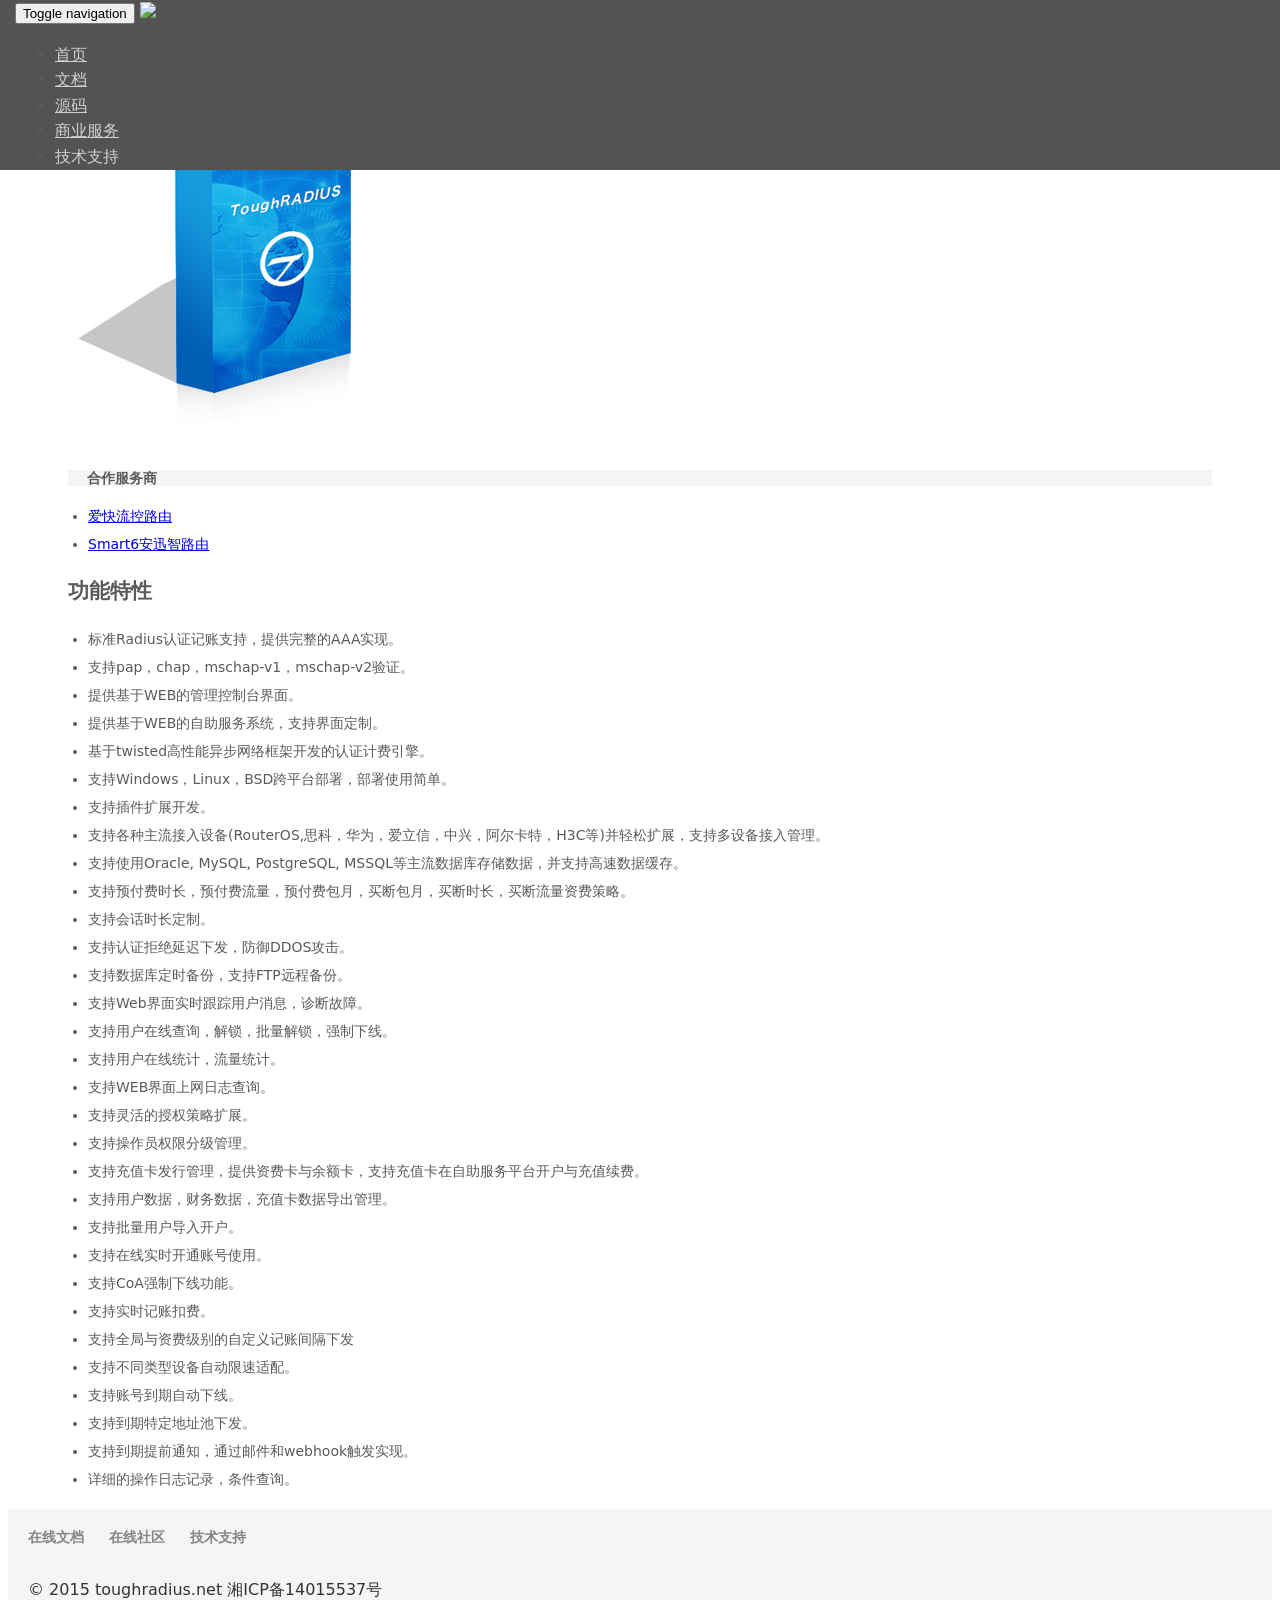
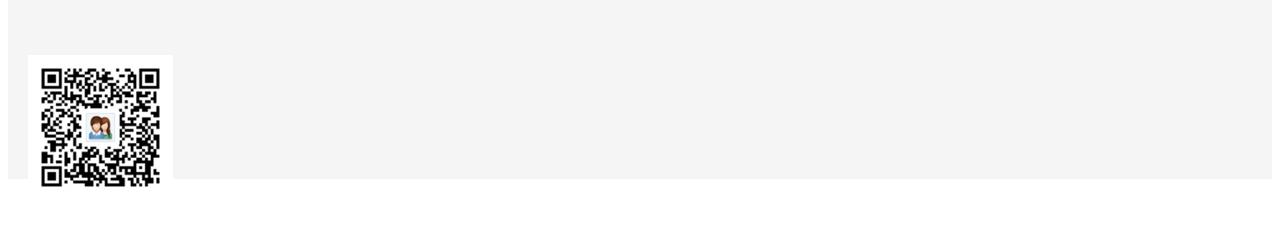
==== index.html @ a99a34f3 ".." ====
<!DOCTYPE html>
<html lang="en">
<head>
    <meta charset="utf-8">
    <meta http-equiv="X-UA-Compatible" content="IE=edge">
    <meta name="viewport" content="width=device-width, initial-scale=1">
    <meta name="description" content="ToughRADIUS Radius Server">
    <meta name="author" content="jamiesun">
    <link rel="icon" href="img/favicon.ico">
    <link rel="shortcut icon" href="img/favicon.ico"/>
    <title>toughradius | open source radius</title>
    <!-- Bootstrap core CSS -->
    <link href="css/bootstrap.min.css" rel="stylesheet">

    <!-- Just for debugging purposes. Don't actually copy these 2 lines! -->
    <!--[if lt IE 9]><script src="js/ie8-responsive-file-warning.js"></script><![endif]-->
    <!-- HTML5 shim and Respond.js for IE8 support of HTML5 elements and media queries -->
    <!--[if lt IE 9]>
      <script src="js/html5shiv.js"></script>
      <script src="js/respond.min.js"></script>
    <![endif]-->

    <!-- Custom styles for this template -->
    <link href="css/main.css" rel="stylesheet">
</head>
<!-- NAVBAR
================================================== -->
<body>
<div class="navbar-wrapper">

    <nav class="navbar navbar-inverse navbar-static-top" role="navigation">
        <div class="container">
            <div class="navbar-header">
                <button type="button" class="navbar-toggle collapsed" data-toggle="collapse" data-target="#navbar"
                        aria-expanded="false" aria-controls="navbar">
                    <span class="sr-only">Toggle navigation</span>
                    <span class="icon-bar"></span>
                    <span class="icon-bar"></span>
                    <span class="icon-bar"></span>
                </button>
                <a href="http://www.toughradius.net" class="logo"><img src="img/toughradius-logo.png"></a>
            </div>
            <div id="navbar" class="navbar-collapse collapse navbar-right">
                <ul class="nav navbar-nav ">
                    <li><a href="http://www.toughradius.net">首页</a></li>
                    <li><a href="http://docs.toughradius.net" target="_blank">文档</a></li>
                    <li><a href="https://github.com/talkincode/ToughRADIUS" target="_blank">源码</a></li>
                    <li><a href="http://www.toughstruct.com">商业服务</a></li>
                    <li><a target="_blank" href="http://support.toughstruct.com"
                           style="text-decoration:none;">技术支持</a></li>
                </ul>
            </div>
        </div>
    </nav>
</div>
<!-- Carousel
================================================== -->
<div class="jumbotron">
    <div class="container">

        <h2>ToughRADIUS是一个开源的Radius服务软件，基于AGPL许可协议发布。</h2>
        <hr>


        <div class="row">
            <div class="col-md-4">
                <p><img src="img/toughradius-cover.jpg" title="toughradius.net"></p>

                <div class="panel panel-default">
                    <div class="panel-heading friend-title">合作服务商</div>
                    <!-- List group -->
                    <ul class="list-group">
                        <li class="list-group-item"><a href="http://www.ikuai8.com" target="_blank">爱快流控路由</a></li>
                        <li class="list-group-item"><a href="http://bbs.smart6.net/" target="_blank">Smart6安迅智路由</a>
                        </li>
                    </ul>
                </div>
            </div>
            <div class="col-md-8">
                <h3>功能特性</h3>
                <ul>
                    <li>标准Radius认证记账支持，提供完整的AAA实现。</li>
                    <li>支持pap，chap，mschap-v1，mschap-v2验证。</li>
                    <li>提供基于WEB的管理控制台界面。</li>
                    <li>提供基于WEB的自助服务系统，支持界面定制。</li>
                    <li>基于twisted高性能异步网络框架开发的认证计费引擎。</li>
                    <li>支持Windows，Linux，BSD跨平台部署，部署使用简单。</li>
                    <li>支持插件扩展开发。</li>
                    <li>支持各种主流接入设备(RouterOS,思科，华为，爱立信，中兴，阿尔卡特，H3C等)并轻松扩展，支持多设备接入管理。</li>
                    <li>支持使用Oracle, MySQL, PostgreSQL, MSSQL等主流数据库存储数据，并支持高速数据缓存。</li>
                    <li>支持预付费时长，预付费流量，预付费包月，买断包月，买断时长，买断流量资费策略。</li>
                    <li>支持会话时长定制。</li>
                    <li>支持认证拒绝延迟下发，防御DDOS攻击。</li>
                    <li>支持数据库定时备份，支持FTP远程备份。</li>
                    <li>支持Web界面实时跟踪用户消息，诊断故障。</li>
                    <li>支持用户在线查询，解锁，批量解锁，强制下线。</li>
                    <li>支持用户在线统计，流量统计。</li>
                    <li>支持WEB界面上网日志查询。</li>
                    <li>支持灵活的授权策略扩展。</li>
                    <li>支持操作员权限分级管理。</li>
                    <li>支持充值卡发行管理，提供资费卡与余额卡，支持充值卡在自助服务平台开户与充值续费。</li>
                    <li>支持用户数据，财务数据，充值卡数据导出管理。</li>
                    <li>支持批量用户导入开户。</li>
                    <li>支持在线实时开通账号使用。</li>
                    <li>支持CoA强制下线功能。</li>
                    <li>支持实时记账扣费。</li>
                    <li>支持全局与资费级别的自定义记账间隔下发</li>
                    <li>支持不同类型设备自动限速适配。</li>
                    <li>支持账号到期自动下线。</li>
                    <li>支持到期特定地址池下发。</li>
                    <li>支持到期提前通知，通过邮件和webhook触发实现。</li>
                    <li>详细的操作日志记录，条件查询。</li>

                </ul>
            </div>
        </div>

    </div>
    <!-- /.carousel -->
</div>


<div id="footer">
    <div class="container">
        <ul>
            <li><a href="http://docs.toughradius.net" target="_blank">在线文档</a></li>
            <li><a href="http://support.toughstruct.com/community/" target="_blank">在线社区</a></li>
            <li><a target="_blank" href="http://support.toughstruct.com" style="text-decoration:none;">技术支持</a></li>
        </ul>
        <div class="copy">
            <p>&copy; 2015 toughradius.net 湘ICP备14015537号</p>
        </div>
        <div class="ads">

            <p class="pull-right"><a href="https://www.toughradius.net"><img src="img/toughradius_qrcode.jpg"></a></p>
        </div>

    </div>
</div>


<!-- Bootstrap core JavaScript
================================================== -->
<!-- Placed at the end of the document so the pages load faster -->
<script src="js/jquery-1.11.0.min.js"></script>
<script src="js/bootstrap.min.js"></script>
<!-- IE10 viewport hack for Surface/desktop Windows 8 bug -->
<script src="js/ie10-viewport-bug-workaround.js"></script>
<!-- Start of KF5 supportbox script -->
<!-- End of KF5 supportbox script -->
</body>
</html>
---- css/main.css ----
/* GLOBAL STYLES
-------------------------------------------------- */
/* Padding below the footer and lighter body text */
html{
  font-size: 100%;
  -ms-text-size-adjust: 100%;
  -webkit-text-size-adjust: 100%;
}

body {
  color: #5a5a5a;
  line-height: 160%;
  text-rendering: optimizeLegibility;
  -webkit-font-smoothing: antialiased;
  -moz-osx-font-smoothing: grayscale;
  -moz-font-feature-settings: "liga", "kern";
  font-style: normal;
  font-family: "Lucida Grande", "Luxi Sans", "DejaVu Sans", Tahoma, "Hiragino Sans GB", STHeiti !important;
  /*font-size: 1em;*/
  font-weight: 200;
}


.navbar{
/*    background: url(../img/navbg.png) repeat;
    min-height: 30px;*/
    background-color: #535353;
    border:none;
    border-radius: 0px;
}

.navbar-inverse .navbar-nav>li>a{
  color:#d0d0d0;
}

/* CUSTOMIZE THE NAVBAR
-------------------------------------------------- */

/* Special class on .container surrounding .navbar, used for positioning it into place. */
.navbar-wrapper {
  position: absolute;
  top: 0;
  right: 0;
  left: 0;
  z-index: 20;
}

/* Flip around the padding for proper display in narrow viewports */
.navbar-wrapper > .container {
  padding-right: 0;
  padding-left: 0;
}
.navbar-wrapper .navbar {
  padding-right: 15px;
  padding-left: 15px;
}
.navbar-wrapper .navbar .container {
  width: auto;
}

.navbar-brand{
   padding: 10px 20px;
}

.jumbotron {
  background-color:white;
  min-height: 512px;
  margin-top: 40px;
  margin-bottom: 0px;
  padding-left:60px;
  padding-right:60px;  
}
.jumbotron h1{
   font-size: 1.7em;
   font-weight: 600;
}
.jumbotron p{
  font-size: 16px;
  line-height: 200%;
  text-align: left;

}

.jumbotron h3{
    font-size: 1.3em;
    font-weight: 700;
}
.jumbotron ul {
    margin-left:20px;
    padding-left:0px;
}
.jumbotron ul li{
    font-size: 14px;
    line-height: 200%;
}

.jumbotron .friend-title{
    font-size: 14px;
    font-weight:600;
    line-height: 120%;
    text-align: left;
    padding-left:19px;
    background-color: #f5f5f5; 
    border-color: #ddd;
}



.jumbotron .ctext{
  color: #3275c1;
}

.service-intro{
    line-height:200%;
}

#footer{
    height: 270px;
    background-color: #f5f5f5;
}

#footer .container .text-muted {
  margin: 20px 0;
}


#footer .container ul{
    padding: 15px 10px 5px 10px;
    list-style: none;
    margin-bottom: 0px;
}

#footer .container ul li {  
    padding: 10px 10px 5px 10px;
    display: inline;
}

#footer .container ul li a{
    text-transform: uppercase;
    text-decoration: none;
    color: #868686;
    font-weight: 700;
    font-size: 90%;
}

#footer .container .copy a{
    text-transform: uppercase;
    text-decoration: none;
    color: #333;
}


#footer .container .copy{
    padding: 5px 5px 10px 20px;
    color: #333;
}


#footer .container .ads{
    margin: 5px 0px 20px 0px;
    padding: 5px 5px 10px 20px;
}

#footer .container .qrcode{
    padding-right:10px;
    padding-left:30px;
}

/* RESPONSIVE CSS
-------------------------------------------------- */

@media (min-width: 768px) {
  /* Navbar positioning foo */
  .navbar-wrapper {
    margin-top: 0px;
  }
  .navbar-wrapper .container {
    padding-right: 15px;
    padding-left: 15px;
  }
  .navbar-wrapper .navbar {
    padding-right: 0;
    padding-left: 0;
  }

  /* The navbar becomes detached from the top, so we round the corners */
  .navbar-wrapper .navbar {
    border-radius: 0px;
  }

}
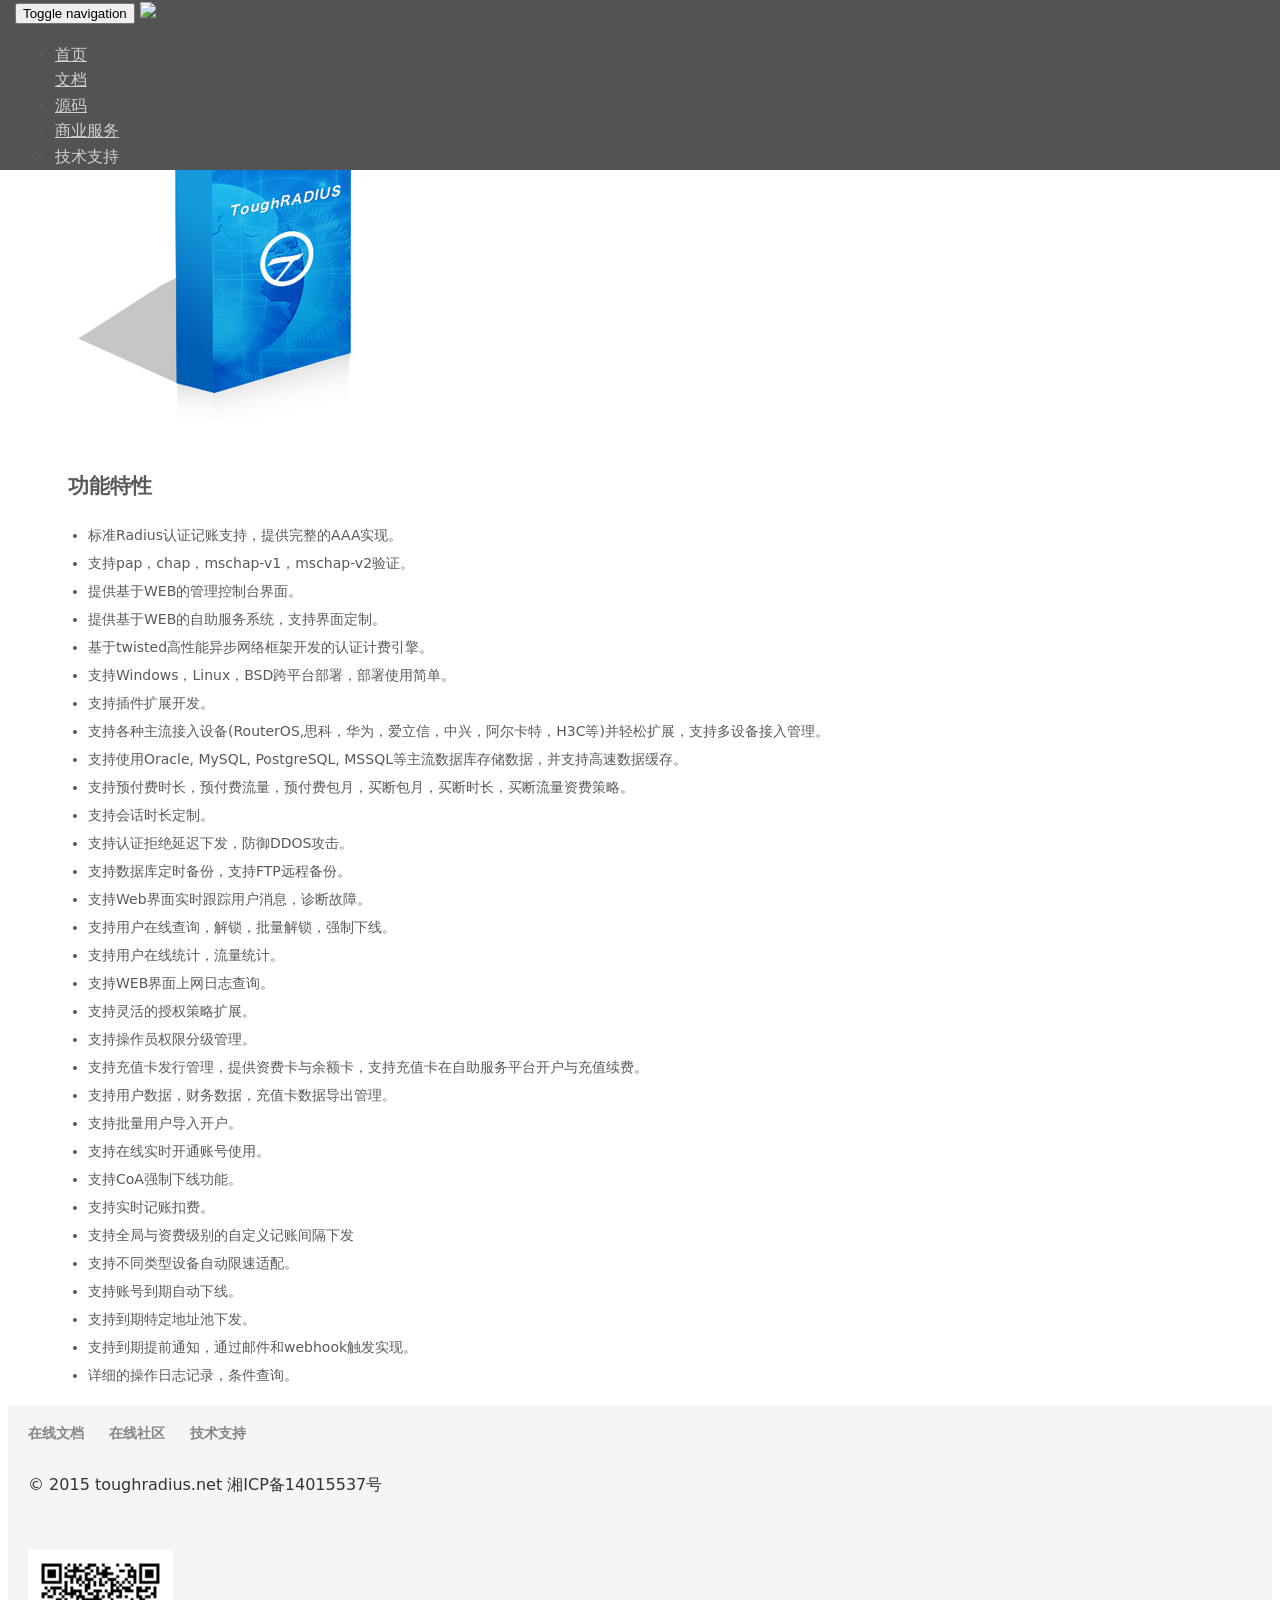
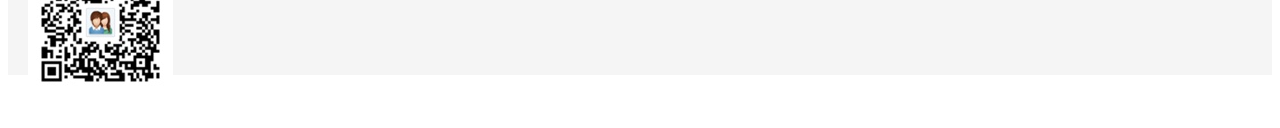
==== commit 2ffe5cd6: ".." ====
--- a/index.html
+++ b/index.html
@@ -65,16 +65,6 @@
         <div class="row">
             <div class="col-md-4">
                 <p><img src="img/toughradius-cover.jpg" title="toughradius.net"></p>
-
-                <div class="panel panel-default">
-                    <div class="panel-heading friend-title">合作服务商</div>
-                    <!-- List group -->
-                    <ul class="list-group">
-                        <li class="list-group-item"><a href="http://www.ikuai8.com" target="_blank">爱快流控路由</a></li>
-                        <li class="list-group-item"><a href="http://bbs.smart6.net/" target="_blank">Smart6安迅智路由</a>
-                        </li>
-                    </ul>
-                </div>
             </div>
             <div class="col-md-8">
                 <h3>功能特性</h3>
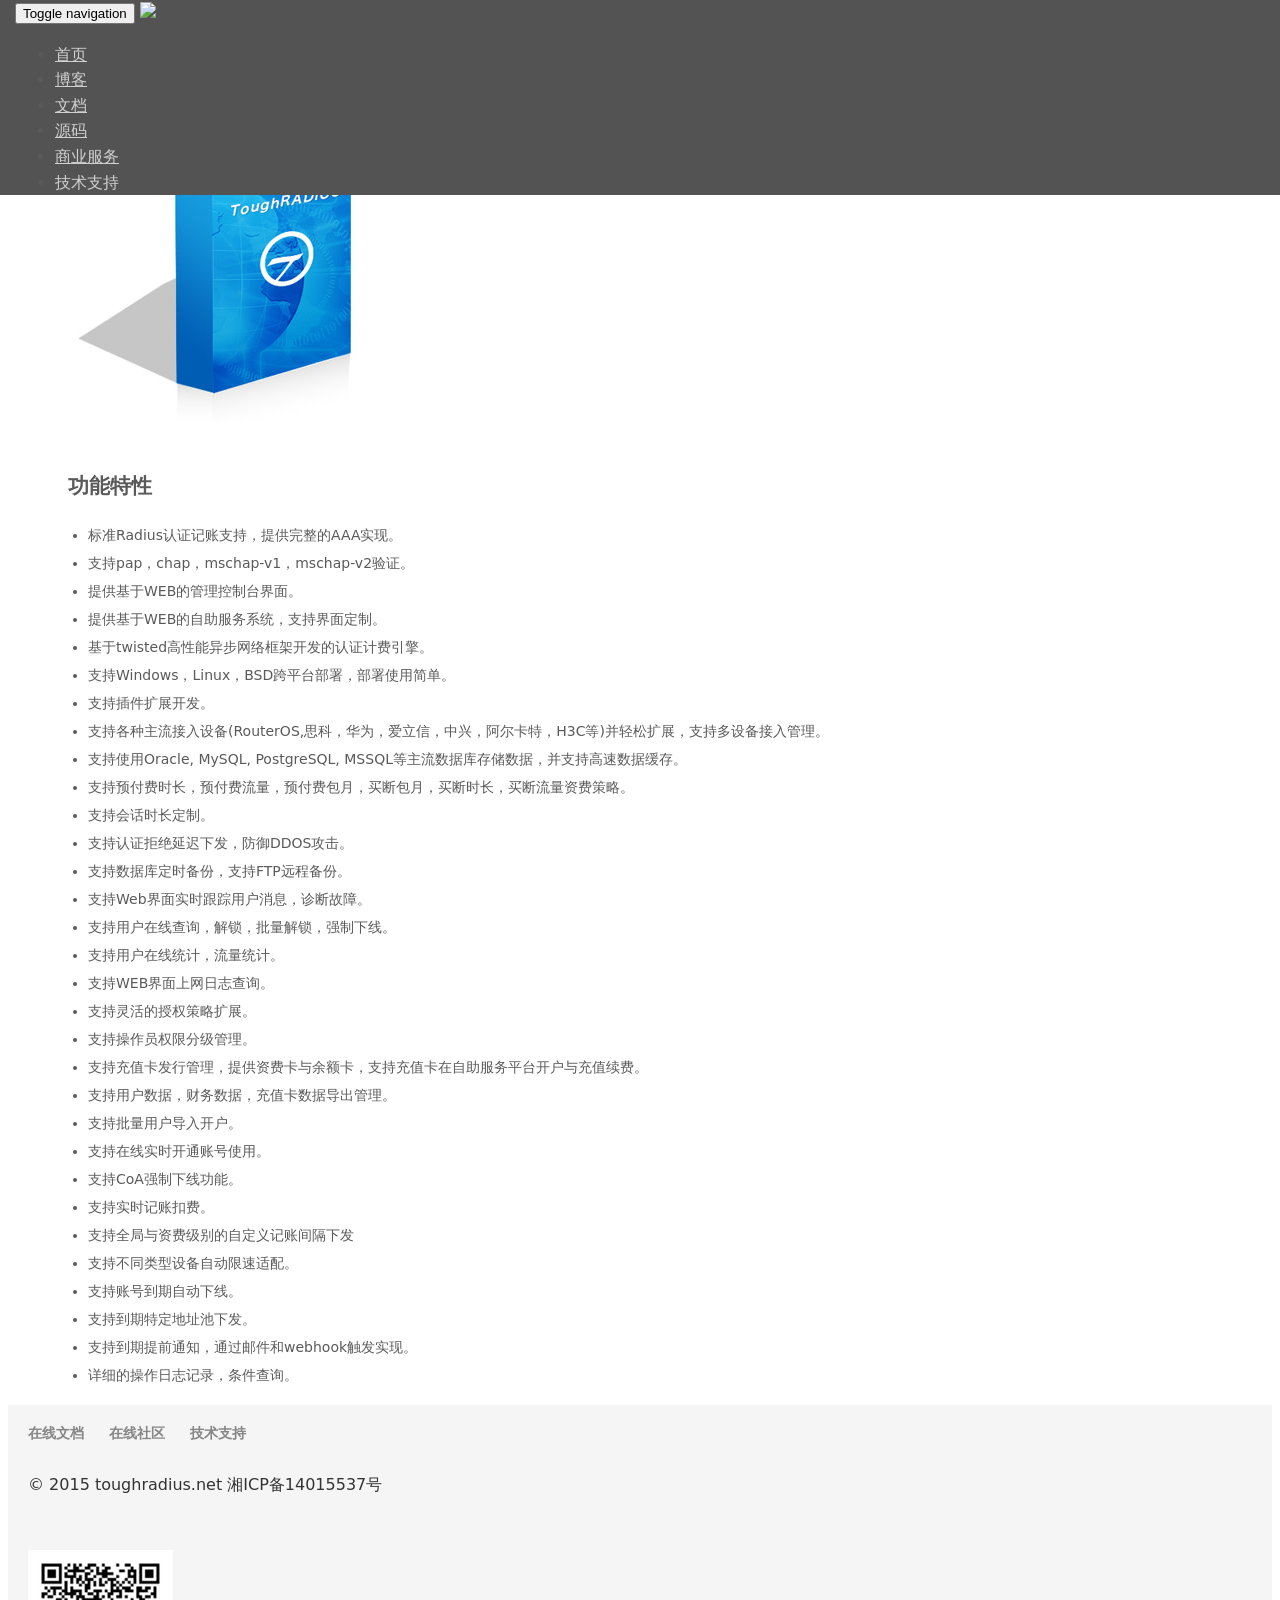
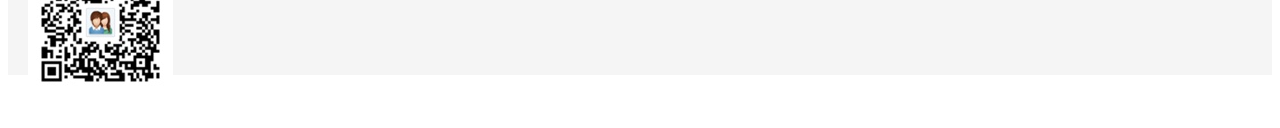
==== commit 98b792ab: "add blog link" ====
--- a/index.html
+++ b/index.html
@@ -43,6 +43,7 @@
             <div id="navbar" class="navbar-collapse collapse navbar-right">
                 <ul class="nav navbar-nav ">
                     <li><a href="http://www.toughradius.net">首页</a></li>
+                    <li><a href="http://blog.toughradius.org">博客</a></li>
                     <li><a href="http://docs.toughradius.net" target="_blank">文档</a></li>
                     <li><a href="https://github.com/talkincode/ToughRADIUS" target="_blank">源码</a></li>
                     <li><a href="http://www.toughstruct.com">商业服务</a></li>
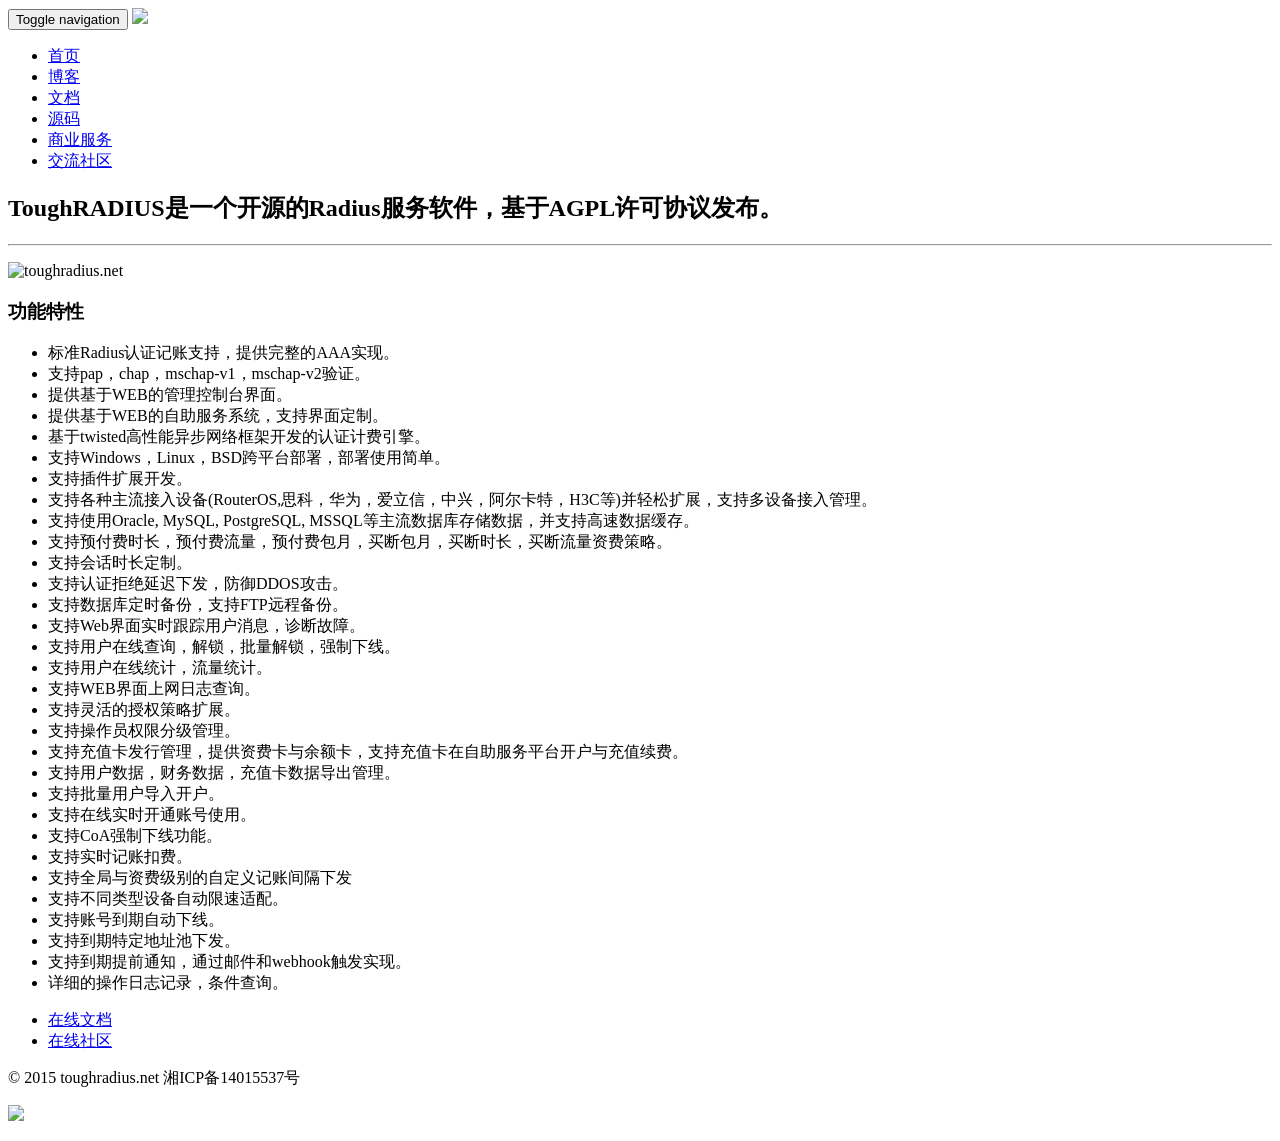
==== commit d9e95ffa: "update links" ====
--- a/index.html
+++ b/index.html
@@ -47,8 +47,7 @@
                     <li><a href="http://docs.toughradius.net" target="_blank">文档</a></li>
                     <li><a href="https://github.com/talkincode/ToughRADIUS" target="_blank">源码</a></li>
                     <li><a href="http://www.toughstruct.com">商业服务</a></li>
-                    <li><a target="_blank" href="http://support.toughstruct.com"
-                           style="text-decoration:none;">技术支持</a></li>
+                    <li><a href="http://forum.toughcloud.net">交流社区</a></li>
                 </ul>
             </div>
         </div>
@@ -115,8 +114,7 @@
     <div class="container">
         <ul>
             <li><a href="http://docs.toughradius.net" target="_blank">在线文档</a></li>
-            <li><a href="http://support.toughstruct.com/community/" target="_blank">在线社区</a></li>
-            <li><a target="_blank" href="http://support.toughstruct.com" style="text-decoration:none;">技术支持</a></li>
+            <li><a href="http://forum.toughcloud.net" target="_blank">在线社区</a></li>
         </ul>
         <div class="copy">
             <p>&copy; 2015 toughradius.net 湘ICP备14015537号</p>
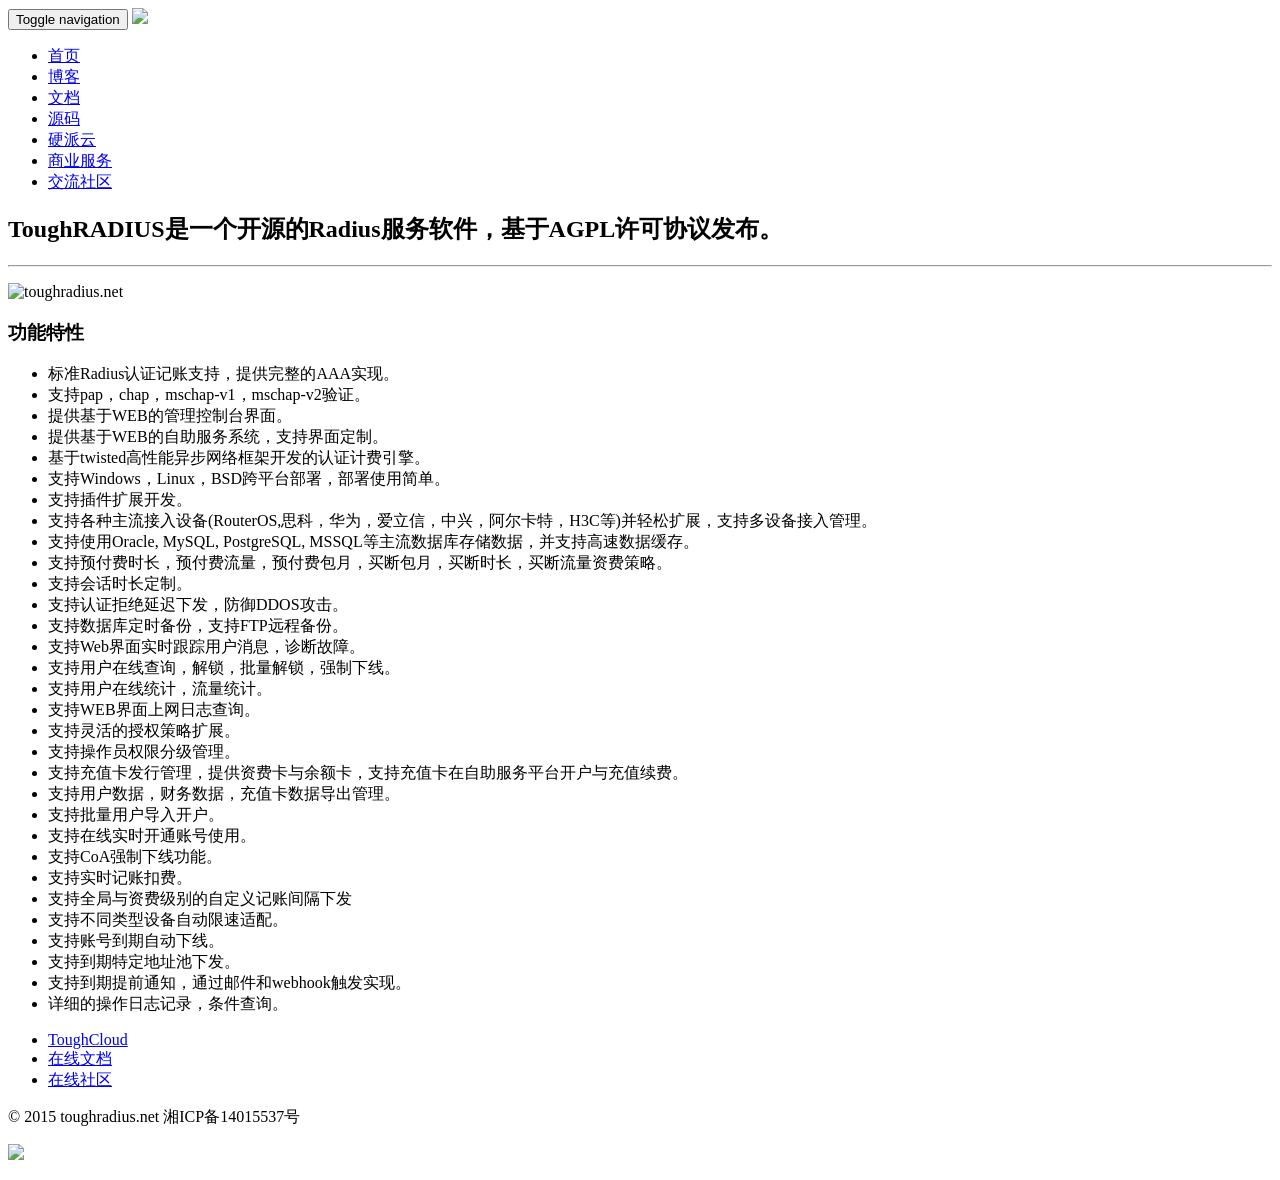
==== commit 0cd42234: "update website" ====
--- a/index.html
+++ b/index.html
@@ -42,11 +42,12 @@
             </div>
             <div id="navbar" class="navbar-collapse collapse navbar-right">
                 <ul class="nav navbar-nav ">
-                    <li><a href="http://www.toughradius.net">首页</a></li>
+                    <li><a href="http://www.toughradius.org">首页</a></li>
                     <li><a href="http://blog.toughradius.org">博客</a></li>
                     <li><a href="http://docs.toughradius.net" target="_blank">文档</a></li>
                     <li><a href="https://github.com/talkincode/ToughRADIUS" target="_blank">源码</a></li>
-                    <li><a href="http://www.toughstruct.com">商业服务</a></li>
+                    <li><a href="https://www.toughcloud.net">硬派云</a></li>
+                    <li><a href="https://www.toughstruct.com">商业服务</a></li>
                     <li><a href="http://forum.toughcloud.net">交流社区</a></li>
                 </ul>
             </div>
@@ -113,6 +114,7 @@
 <div id="footer">
     <div class="container">
         <ul>
+            <li><a href="https://www.toughcloud.net" target="_blank">ToughCloud</a></li>
             <li><a href="http://docs.toughradius.net" target="_blank">在线文档</a></li>
             <li><a href="http://forum.toughcloud.net" target="_blank">在线社区</a></li>
         </ul>
@@ -127,7 +129,6 @@
     </div>
 </div>
 
-
 <!-- Bootstrap core JavaScript
 ================================================== -->
 <!-- Placed at the end of the document so the pages load faster -->
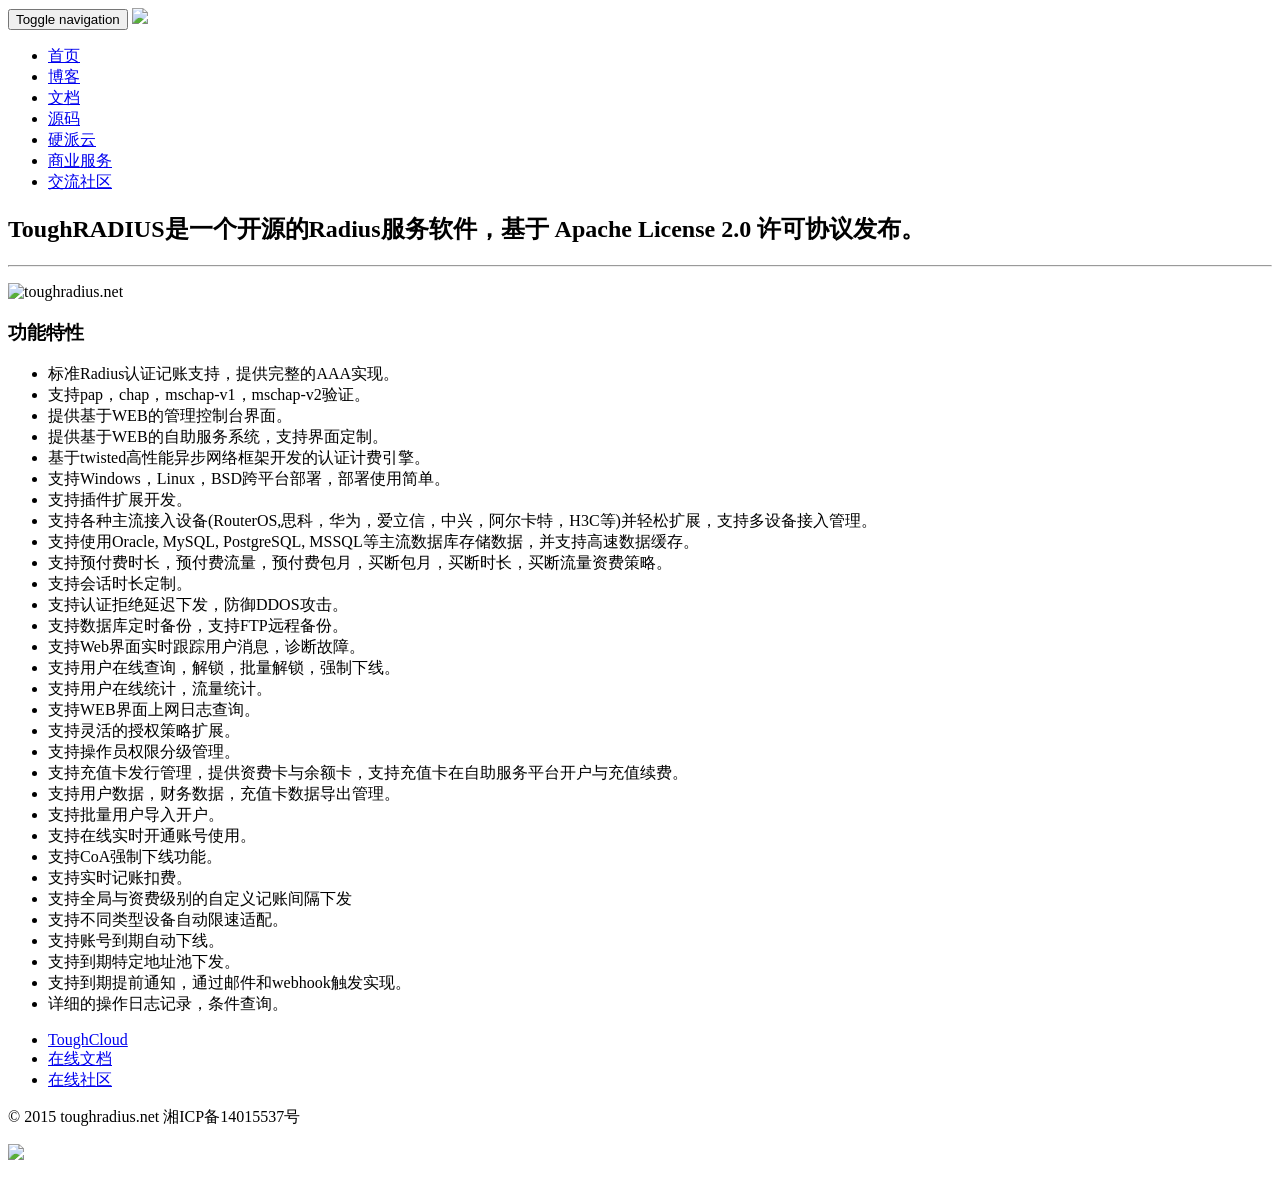
==== commit 1bc6242f: "update website" ====
--- a/index.html
+++ b/index.html
@@ -59,7 +59,7 @@
 <div class="jumbotron">
     <div class="container">
 
-        <h2>ToughRADIUS是一个开源的Radius服务软件，基于AGPL许可协议发布。</h2>
+        <h2>ToughRADIUS是一个开源的Radius服务软件，基于 Apache License 2.0 许可协议发布。</h2>
         <hr>
 
 
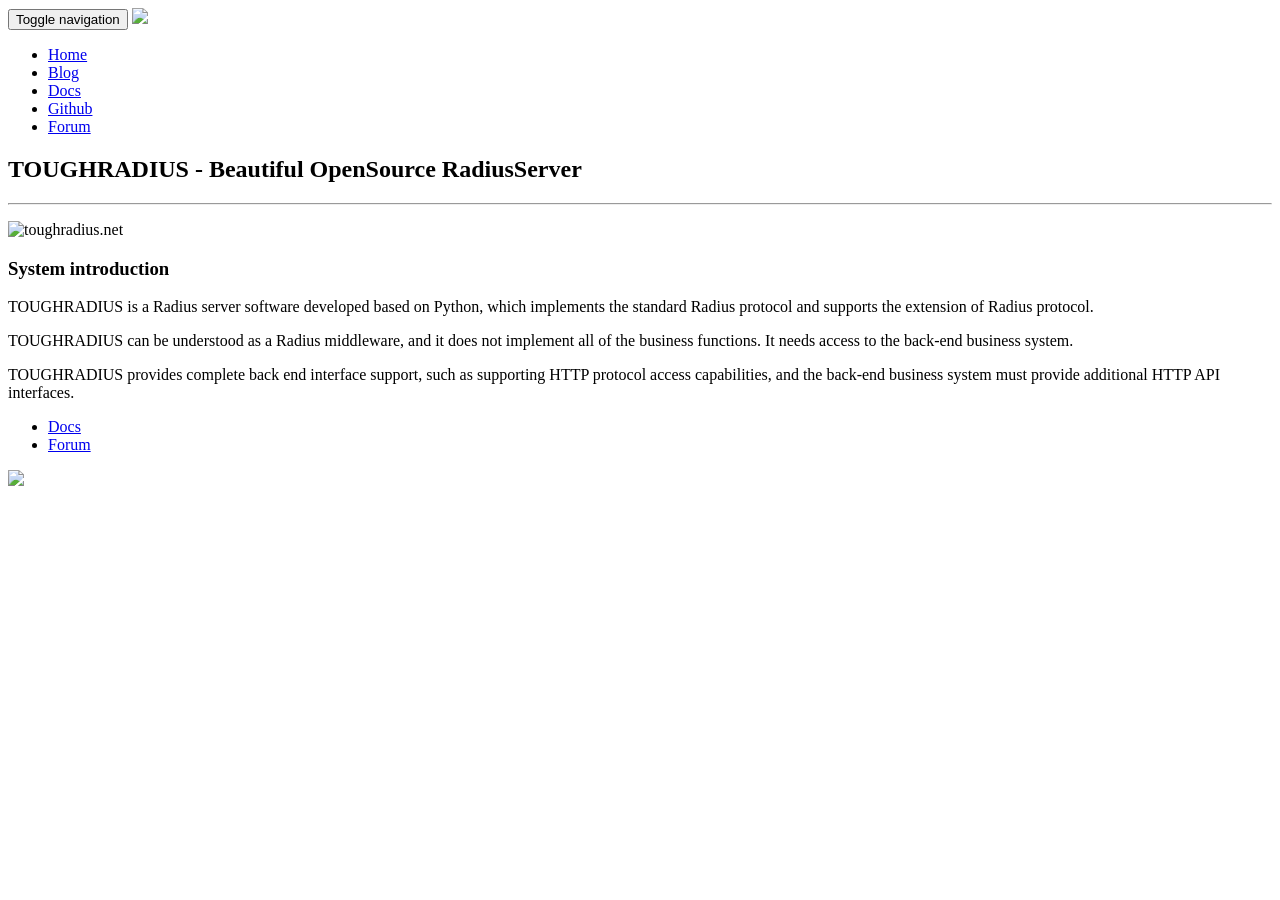
==== commit 59cb8c51: "update website" ====
--- a/index.html
+++ b/index.html
@@ -42,13 +42,11 @@
             </div>
             <div id="navbar" class="navbar-collapse collapse navbar-right">
                 <ul class="nav navbar-nav ">
-                    <li><a href="http://www.toughradius.org">首页</a></li>
-                    <li><a href="http://blog.toughradius.org">博客</a></li>
-                    <li><a href="http://docs.toughradius.net" target="_blank">文档</a></li>
-                    <li><a href="https://github.com/talkincode/ToughRADIUS" target="_blank">源码</a></li>
-                    <li><a href="https://www.toughcloud.net">硬派云</a></li>
-                    <li><a href="https://www.toughstruct.com">商业服务</a></li>
-                    <li><a href="http://forum.toughcloud.net">交流社区</a></li>
+                    <li><a href="http://www.toughradius.org">Home</a></li>
+                    <li><a href="http://blog.toughradius.org">Blog</a></li>
+                    <li><a href="http://docs.toughradius.net" target="_blank">Docs</a></li>
+                    <li><a href="https://github.com/talkincode/ToughRADIUS" target="_blank">Github</a></li>
+                    <li><a href="http://forum.toughradius.org">Forum</a></li>
                 </ul>
             </div>
         </div>
@@ -59,7 +57,7 @@
 <div class="jumbotron">
     <div class="container">
 
-        <h2>ToughRADIUS是一个开源的Radius服务软件，基于 Apache License 2.0 许可协议发布。</h2>
+        <h2>TOUGHRADIUS - Beautiful OpenSource RadiusServer</h2>
         <hr>
 
 
@@ -68,41 +66,10 @@
                 <p><img src="img/toughradius-cover.jpg" title="toughradius.net"></p>
             </div>
             <div class="col-md-8">
-                <h3>功能特性</h3>
-                <ul>
-                    <li>标准Radius认证记账支持，提供完整的AAA实现。</li>
-                    <li>支持pap，chap，mschap-v1，mschap-v2验证。</li>
-                    <li>提供基于WEB的管理控制台界面。</li>
-                    <li>提供基于WEB的自助服务系统，支持界面定制。</li>
-                    <li>基于twisted高性能异步网络框架开发的认证计费引擎。</li>
-                    <li>支持Windows，Linux，BSD跨平台部署，部署使用简单。</li>
-                    <li>支持插件扩展开发。</li>
-                    <li>支持各种主流接入设备(RouterOS,思科，华为，爱立信，中兴，阿尔卡特，H3C等)并轻松扩展，支持多设备接入管理。</li>
-                    <li>支持使用Oracle, MySQL, PostgreSQL, MSSQL等主流数据库存储数据，并支持高速数据缓存。</li>
-                    <li>支持预付费时长，预付费流量，预付费包月，买断包月，买断时长，买断流量资费策略。</li>
-                    <li>支持会话时长定制。</li>
-                    <li>支持认证拒绝延迟下发，防御DDOS攻击。</li>
-                    <li>支持数据库定时备份，支持FTP远程备份。</li>
-                    <li>支持Web界面实时跟踪用户消息，诊断故障。</li>
-                    <li>支持用户在线查询，解锁，批量解锁，强制下线。</li>
-                    <li>支持用户在线统计，流量统计。</li>
-                    <li>支持WEB界面上网日志查询。</li>
-                    <li>支持灵活的授权策略扩展。</li>
-                    <li>支持操作员权限分级管理。</li>
-                    <li>支持充值卡发行管理，提供资费卡与余额卡，支持充值卡在自助服务平台开户与充值续费。</li>
-                    <li>支持用户数据，财务数据，充值卡数据导出管理。</li>
-                    <li>支持批量用户导入开户。</li>
-                    <li>支持在线实时开通账号使用。</li>
-                    <li>支持CoA强制下线功能。</li>
-                    <li>支持实时记账扣费。</li>
-                    <li>支持全局与资费级别的自定义记账间隔下发</li>
-                    <li>支持不同类型设备自动限速适配。</li>
-                    <li>支持账号到期自动下线。</li>
-                    <li>支持到期特定地址池下发。</li>
-                    <li>支持到期提前通知，通过邮件和webhook触发实现。</li>
-                    <li>详细的操作日志记录，条件查询。</li>
-
-                </ul>
+                <h3>System introduction</h3>
+                <p>TOUGHRADIUS is a Radius server software developed based on Python, which implements the standard Radius protocol and supports the extension of Radius protocol.</p>
+                <p>TOUGHRADIUS can be understood as a Radius middleware, and it does not implement all of the business functions. It needs access to the back-end business system.</p>
+                <p>TOUGHRADIUS provides complete back end interface support, such as supporting HTTP protocol access capabilities, and the back-end business system must provide additional HTTP API interfaces.</p>
             </div>
         </div>
 
@@ -114,16 +81,12 @@
 <div id="footer">
     <div class="container">
         <ul>
-            <li><a href="https://www.toughcloud.net" target="_blank">ToughCloud</a></li>
-            <li><a href="http://docs.toughradius.net" target="_blank">在线文档</a></li>
-            <li><a href="http://forum.toughcloud.net" target="_blank">在线社区</a></li>
+            <li><a href="http://docs.toughradius.net" target="_blank">Docs</a></li>
+            <li><a href="http://forum.toughradius.org" target="_blank">Forum</a></li>
         </ul>
-        <div class="copy">
-            <p>&copy; 2015 toughradius.net 湘ICP备14015537号</p>
-        </div>
         <div class="ads">
 
-            <p class="pull-right"><a href="https://www.toughradius.net"><img src="img/toughradius_qrcode.jpg"></a></p>
+            <p class="pull-right"><a href="http://www.toughradius.org"><img src="img/toughradius_qrcode.jpg"></a></p>
         </div>
 
     </div>
